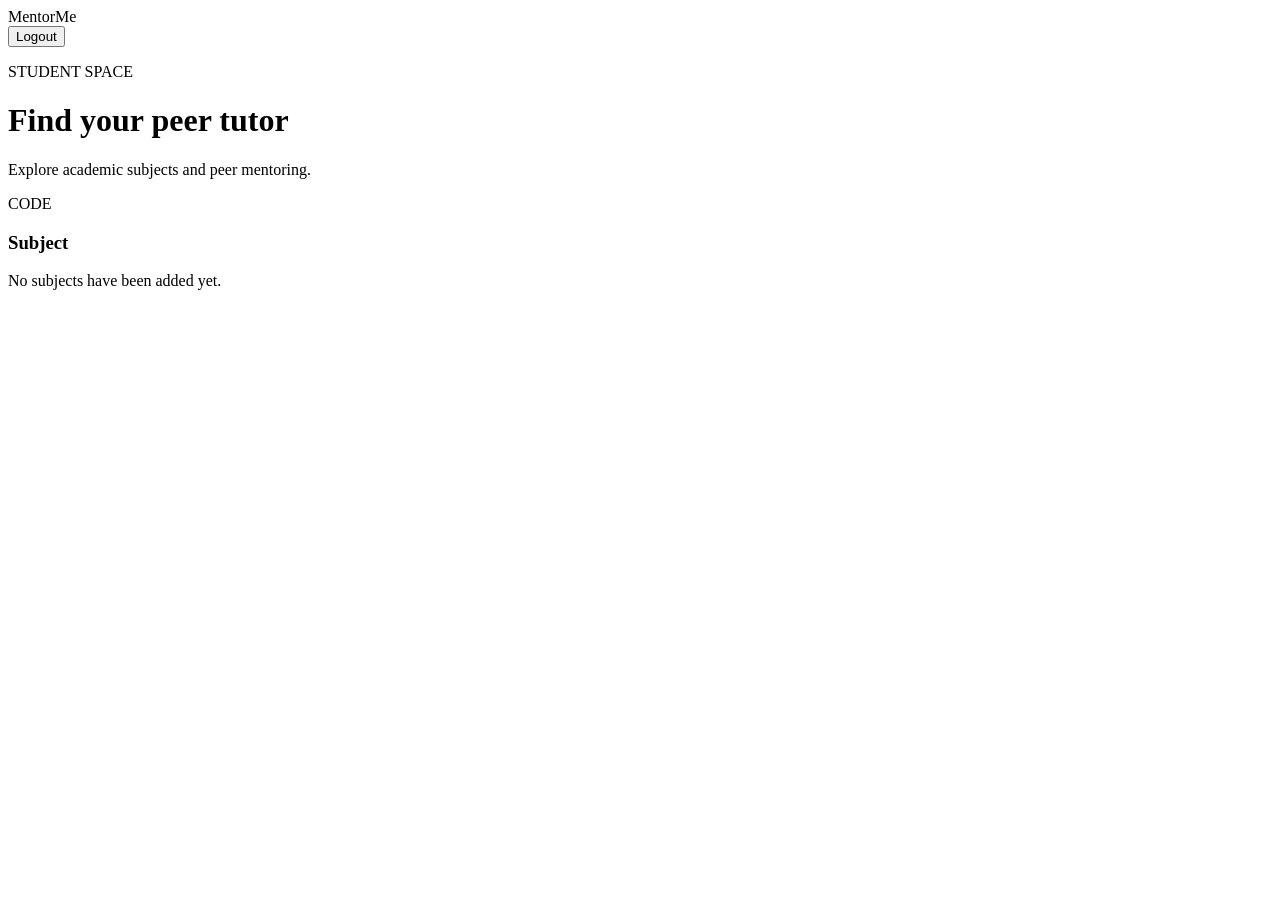
==== MentorMe/src/main/resources/templates/student-dashboard.html @ 14a4e0fc "feat: add account flows and role dashboard pages" ====
<!DOCTYPE html><html lang="en" xmlns:th="http://www.thymeleaf.org"><head><meta charset="UTF-8"><meta name="viewport" content="width=device-width, initial-scale=1"><title>Student | MentorMe</title><link rel="stylesheet" th:href="@{/css/style.css}"></head><body><header class="topbar"><a class="brand" th:href="@{/}">Mentor<span>Me</span></a><form th:action="@{/logout}" method="post"><button class="nav-register" type="submit">Logout</button></form></header><main class="dashboard"><p class="eyebrow">STUDENT SPACE</p><h1>Find your peer tutor</h1><p>Explore academic subjects and peer mentoring.</p><div class="feature-grid"><article th:each="s : ${subjects}"><span th:text="${s.subjectCode}">CODE</span><h3 th:text="${s.subjectName}">Subject</h3></article></div><p class="notice" th:if="${#lists.isEmpty(subjects)}">No subjects have been added yet.</p></main></body></html>
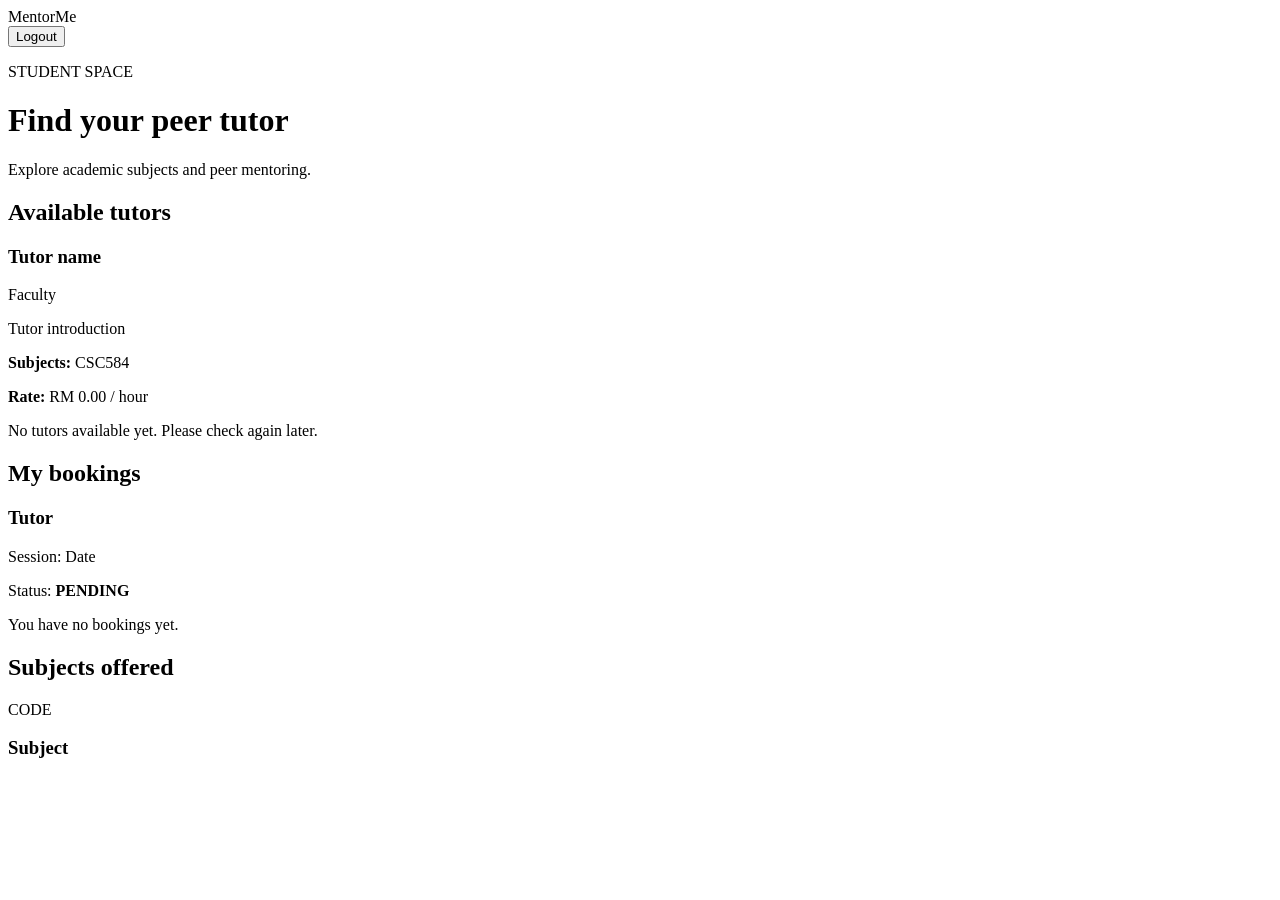
==== commit f6520f49: "feat: display demo tutors and booking activity on dashboards" ====
--- a/MentorMe/src/main/resources/templates/student-dashboard.html
+++ b/MentorMe/src/main/resources/templates/student-dashboard.html
@@ -1 +1,28 @@
-<!DOCTYPE html><html lang="en" xmlns:th="http://www.thymeleaf.org"><head><meta charset="UTF-8"><meta name="viewport" content="width=device-width, initial-scale=1"><title>Student | MentorMe</title><link rel="stylesheet" th:href="@{/css/style.css}"></head><body><header class="topbar"><a class="brand" th:href="@{/}">Mentor<span>Me</span></a><form th:action="@{/logout}" method="post"><button class="nav-register" type="submit">Logout</button></form></header><main class="dashboard"><p class="eyebrow">STUDENT SPACE</p><h1>Find your peer tutor</h1><p>Explore academic subjects and peer mentoring.</p><div class="feature-grid"><article th:each="s : ${subjects}"><span th:text="${s.subjectCode}">CODE</span><h3 th:text="${s.subjectName}">Subject</h3></article></div><p class="notice" th:if="${#lists.isEmpty(subjects)}">No subjects have been added yet.</p></main></body></html>+<!DOCTYPE html>
+<html lang="en" xmlns:th="http://www.thymeleaf.org">
+<head><meta charset="UTF-8"><meta name="viewport" content="width=device-width, initial-scale=1"><title>Student | MentorMe</title><link rel="stylesheet" th:href="@{/css/style.css}"></head>
+<body>
+<header class="topbar"><a class="brand" th:href="@{/}">Mentor<span>Me</span></a><form th:action="@{/logout}" method="post"><button class="nav-register" type="submit">Logout</button></form></header>
+<main class="dashboard">
+<p class="eyebrow">STUDENT SPACE</p><h1>Find your peer tutor</h1><p>Explore academic subjects and peer mentoring.</p>
+<h2>Available tutors</h2>
+<div class="feature-grid">
+<article th:each="t : ${tutorDirectory}">
+<h3 th:text="${t.full_name}">Tutor name</h3>
+<p th:text="${t.faculty_name}">Faculty</p>
+<p th:text="${t.bio}">Tutor introduction</p>
+<p><strong>Subjects:</strong> <span th:text="${t.subject_codes != null ? t.subject_codes : 'Not listed yet'}">CSC584</span></p>
+<p><strong>Rate:</strong> RM <span th:text="${t.hourly_rate}">0.00</span> / hour</p>
+</article>
+</div>
+<p class="notice" th:if="${#lists.isEmpty(tutorDirectory)}">No tutors available yet. Please check again later.</p>
+<h2>My bookings</h2>
+<div class="feature-grid" th:if="${myBookings != null and !#lists.isEmpty(myBookings)}">
+<article th:each="b : ${myBookings}">
+<h3 th:text="${b.tutor_name}">Tutor</h3><p>Session: <span th:text="${b.session_date}">Date</span></p>
+<p>Status: <strong th:text="${b.status}">PENDING</strong></p>
+</article>
+</div>
+<p class="notice" th:if="${myBookings == null or #lists.isEmpty(myBookings)}">You have no bookings yet.</p>
+<h2>Subjects offered</h2><div class="feature-grid"><article th:each="s : ${subjects}"><span th:text="${s.subjectCode}">CODE</span><h3 th:text="${s.subjectName}">Subject</h3></article></div>
+</main></body></html>
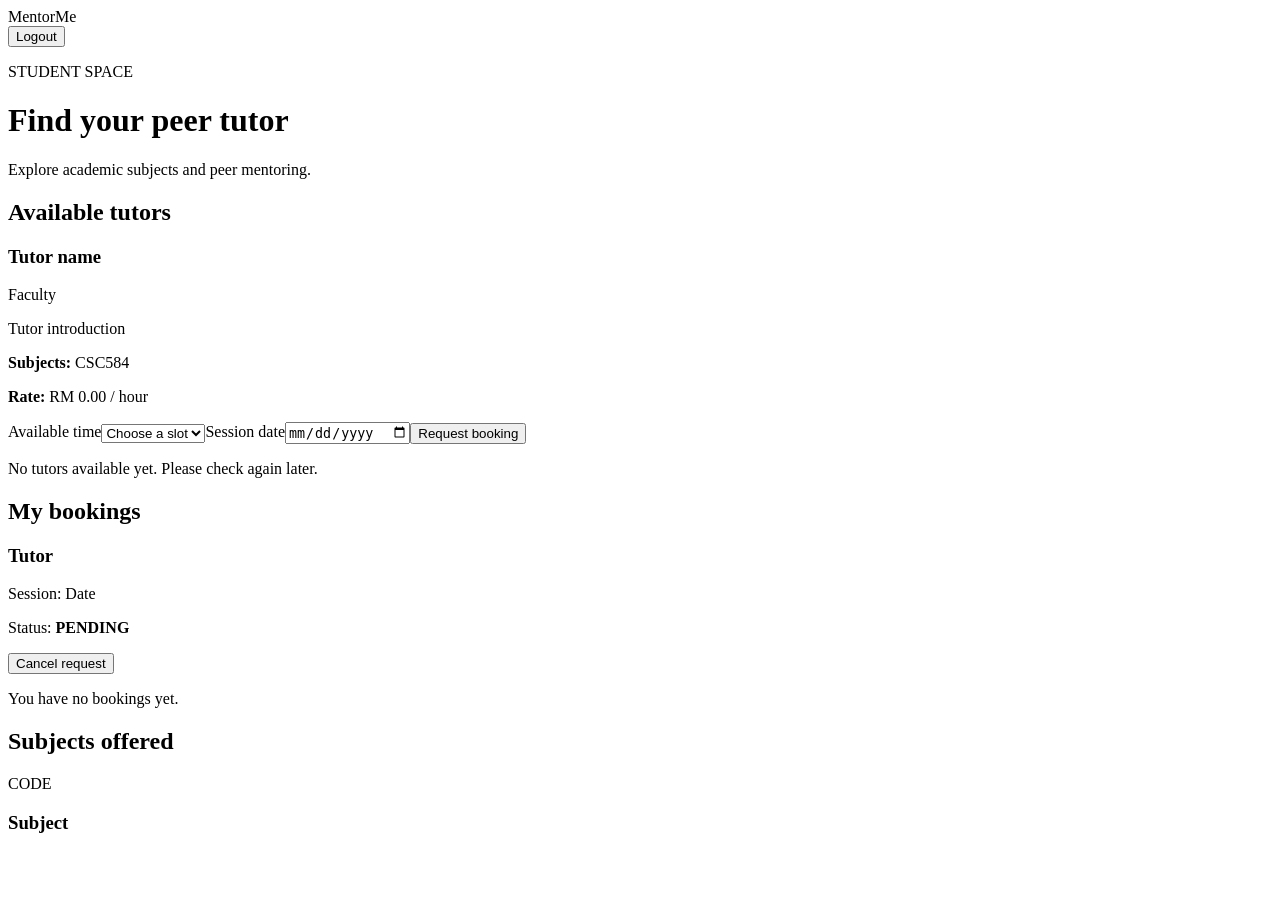
==== commit d10ec275: "feat: add booking forms and status actions to dashboards" ====
--- a/MentorMe/src/main/resources/templates/student-dashboard.html
+++ b/MentorMe/src/main/resources/templates/student-dashboard.html
@@ -3,7 +3,7 @@
 <head><meta charset="UTF-8"><meta name="viewport" content="width=device-width, initial-scale=1"><title>Student | MentorMe</title><link rel="stylesheet" th:href="@{/css/style.css}"></head>
 <body>
 <header class="topbar"><a class="brand" th:href="@{/}">Mentor<span>Me</span></a><form th:action="@{/logout}" method="post"><button class="nav-register" type="submit">Logout</button></form></header>
-<main class="dashboard">
+<main class="dashboard"><p class="notice" th:if="${success}" th:text="${success}"></p><p class="notice" th:if="${error}" th:text="${error}"></p>
 <p class="eyebrow">STUDENT SPACE</p><h1>Find your peer tutor</h1><p>Explore academic subjects and peer mentoring.</p>
 <h2>Available tutors</h2>
 <div class="feature-grid">
@@ -12,7 +12,7 @@
 <p th:text="${t.faculty_name}">Faculty</p>
 <p th:text="${t.bio}">Tutor introduction</p>
 <p><strong>Subjects:</strong> <span th:text="${t.subject_codes != null ? t.subject_codes : 'Not listed yet'}">CSC584</span></p>
-<p><strong>Rate:</strong> RM <span th:text="${t.hourly_rate}">0.00</span> / hour</p>
+<p><strong>Rate:</strong> RM <span th:text="${t.hourly_rate}">0.00</span> / hour</p><form method="post" th:action="@{/student/bookings}"><input type="hidden" name="tutorProfileId" th:value="${t.tutor_profile_id}"><label>Available time</label><select name="availabilityId" required><option value="">Choose a slot</option><option th:each="slot : ${tutorSlots}" th:if="${slot.tutor_profile_id == t.tutor_profile_id}" th:value="${slot.availability_id}" th:text="${slot.day_of_week + ' | ' + slot.start_time + ' - ' + slot.end_time}"></option></select><label>Session date</label><input type="date" name="sessionDate" required><button class="primary-button" type="submit">Request booking</button></form>
 </article>
 </div>
 <p class="notice" th:if="${#lists.isEmpty(tutorDirectory)}">No tutors available yet. Please check again later.</p>
@@ -20,7 +20,7 @@
 <div class="feature-grid" th:if="${myBookings != null and !#lists.isEmpty(myBookings)}">
 <article th:each="b : ${myBookings}">
 <h3 th:text="${b.tutor_name}">Tutor</h3><p>Session: <span th:text="${b.session_date}">Date</span></p>
-<p>Status: <strong th:text="${b.status}">PENDING</strong></p>
+<p>Status: <strong th:text="${b.status}">PENDING</strong></p><form th:if="${b.status == 'PENDING'}" method="post" th:action="@{/student/bookings/cancel}"><input type="hidden" name="bookingId" th:value="${b.booking_id}"><button class="nav-register" type="submit">Cancel request</button></form>
 </article>
 </div>
 <p class="notice" th:if="${myBookings == null or #lists.isEmpty(myBookings)}">You have no bookings yet.</p>
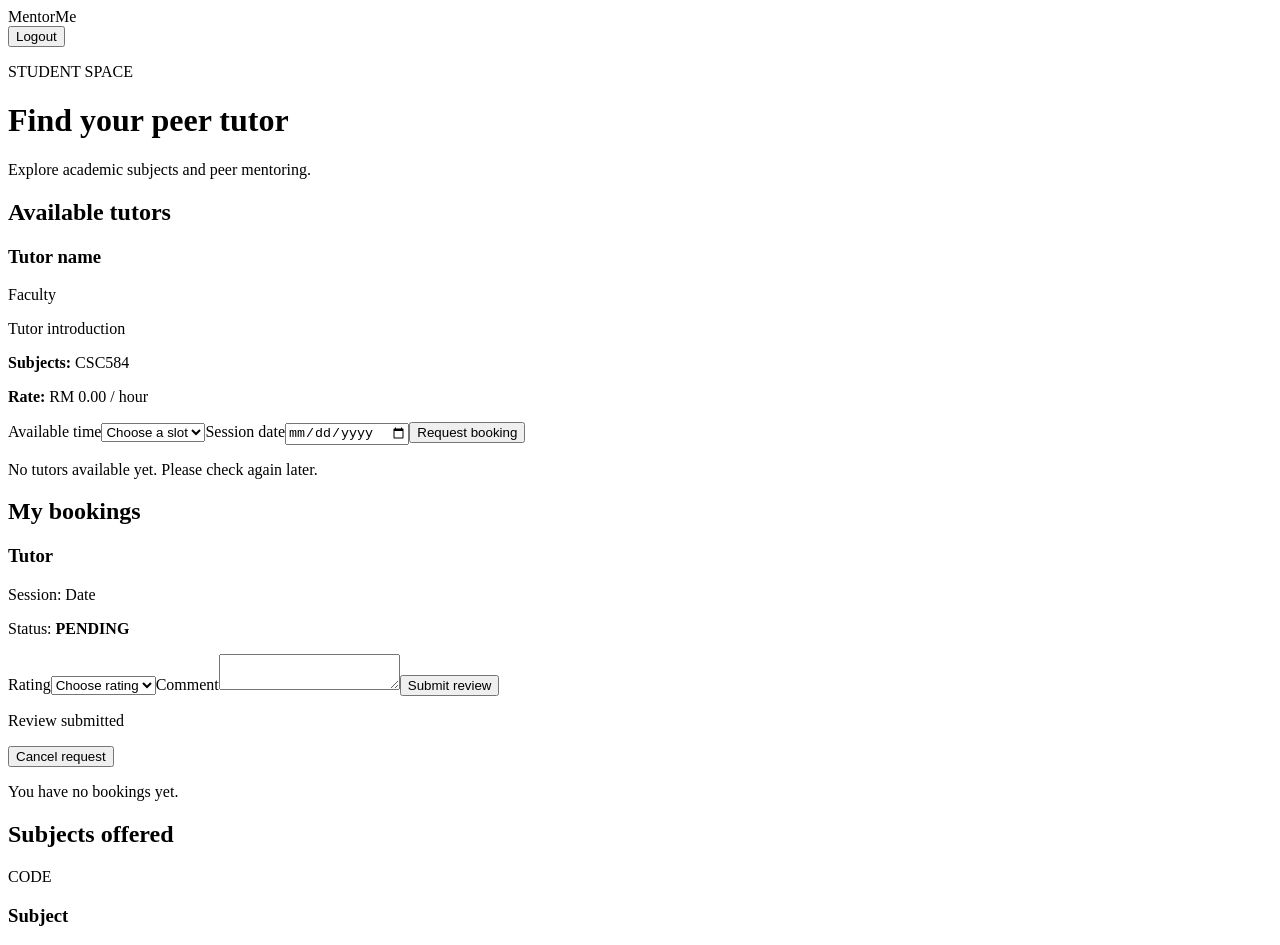
==== commit 3ab934dd: "feat: add student review form for completed sessions" ====
--- a/MentorMe/src/main/resources/templates/student-dashboard.html
+++ b/MentorMe/src/main/resources/templates/student-dashboard.html
@@ -20,7 +20,7 @@
 <div class="feature-grid" th:if="${myBookings != null and !#lists.isEmpty(myBookings)}">
 <article th:each="b : ${myBookings}">
 <h3 th:text="${b.tutor_name}">Tutor</h3><p>Session: <span th:text="${b.session_date}">Date</span></p>
-<p>Status: <strong th:text="${b.status}">PENDING</strong></p><form th:if="${b.status == 'PENDING'}" method="post" th:action="@{/student/bookings/cancel}"><input type="hidden" name="bookingId" th:value="${b.booking_id}"><button class="nav-register" type="submit">Cancel request</button></form>
+<p>Status: <strong th:text="${b.status}">PENDING</strong></p><form th:if="${b.status == 'COMPLETED' and !b.reviewed}" method="post" th:action="@{/student/reviews}"><input type="hidden" name="bookingId" th:value="${b.booking_id}"><label>Rating</label><select name="rating" required><option value="">Choose rating</option><option value="5">5 - Excellent</option><option value="4">4 - Very good</option><option value="3">3 - Good</option><option value="2">2 - Fair</option><option value="1">1 - Poor</option></select><label>Comment</label><textarea name="comment" maxlength="2000" rows="2"></textarea><button class="primary-button" type="submit">Submit review</button></form><p th:if="${b.reviewed}">Review submitted</p><form th:if="${b.status == 'PENDING'}" method="post" th:action="@{/student/bookings/cancel}"><input type="hidden" name="bookingId" th:value="${b.booking_id}"><button class="nav-register" type="submit">Cancel request</button></form>
 </article>
 </div>
 <p class="notice" th:if="${myBookings == null or #lists.isEmpty(myBookings)}">You have no bookings yet.</p>
